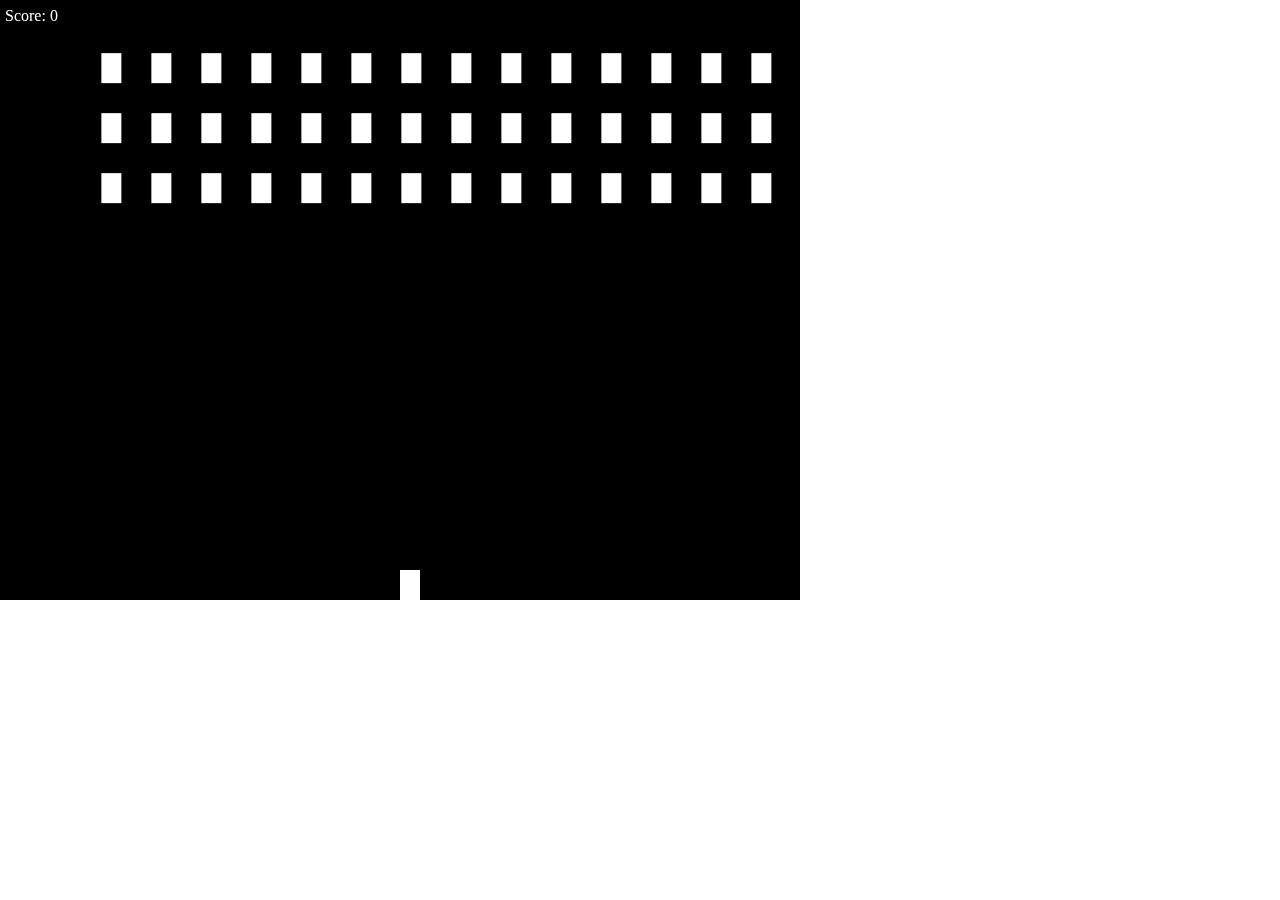
==== src-js/index.html @ d5f7619e "initial commit" ====
<!DOCTYPE HTML>
<html ng-app="store">
	<head>
		<!-- <script type="text/javascript" src="js/lib/app.js"></script> -->
		<!-- <script type="text/javascript" src="js/lib/angular.js"></script> -->
		<!-- <script type="text/javascript" src="js/lib/bootstrap.min.js"></script> -->
		<script type="text/javascript" src="js/lib/jquery-1.11.1.min.js"></script>
		<script type="text/javascript" src="js/lib/lodash.min.js"></script>
		<script type="text/javascript" src="js/invaders.js"></script>
		<link rel="stylesheet" type="text/css" href="css/bootstrap.min.css">
	</head>
	<body>
		<canvas id="invaderCanvas" width=800 height=600> </canvas>
	</body>
</html>
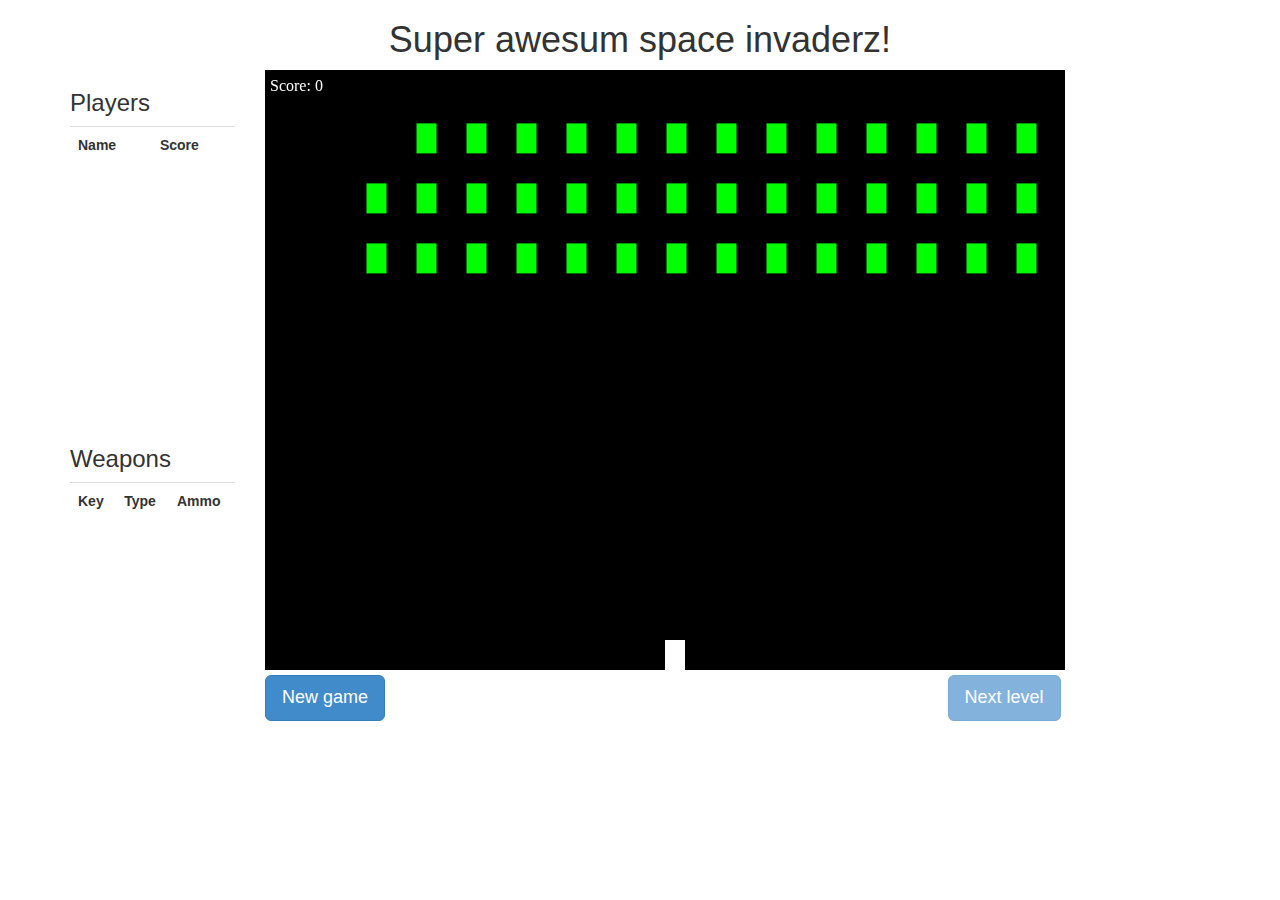
==== commit c9861d78: "Layout" ====
--- a/src-js/index.html
+++ b/src-js/index.html
@@ -1,16 +1,63 @@
 
 <!DOCTYPE HTML>
-<html ng-app="store">
+<html>
 	<head>
 		<!-- <script type="text/javascript" src="js/lib/app.js"></script> -->
 		<!-- <script type="text/javascript" src="js/lib/angular.js"></script> -->
-		<!-- <script type="text/javascript" src="js/lib/bootstrap.min.js"></script> -->
+		<title>Awesum space invaderz</title>
+		<meta name="viewport" content="width=device-width, initial-scale=1.0">
+
+
 		<script type="text/javascript" src="js/lib/jquery-1.11.1.min.js"></script>
 		<script type="text/javascript" src="js/lib/lodash.min.js"></script>
 		<script type="text/javascript" src="js/invaders.js"></script>
+
 		<link rel="stylesheet" type="text/css" href="css/bootstrap.min.css">
+		<link rel="stylesheet" type="text/css" href="css/style.css">
+
 	</head>
 	<body>
-		<canvas id="invaderCanvas" width=800 height=600> </canvas>
+		<script type="text/javascript" src="js/lib/bootstrap.min.js"></script> 
+		<div class="container">
+			<div class="row">
+
+				<h1 class="text-center">Super awesum space invaderz!</h1>
+
+			</div>
+			<div class="row">
+				<div class="col-md-2">
+					<h3>Players</h3>
+					<table height=300 class="table">
+						<th>Name</th>
+						<th>Score</th>
+					</table>
+					<h3>Weapons</h3>
+					<table class="table">
+						<th>Key</th>
+						<th>Type</th>
+						<th>Ammo</th>
+					</table>
+				</div>
+				<div class="col-md-8">
+					<canvas id="invaderCanvas" width=800 height=600> </canvas>	
+				</div>
+				<div class="col-md-2"></div>
+	        </div>
+
+			<div class="row">
+				<div class="col-md-2">
+
+				</div>
+				<div class="col-md-2">
+					<button id="newGameButton" class="btn btn-lg btn-primary">New game</button>
+				</div>
+				<div class="col-md-5">
+
+				</div>
+				<div class="col-md-2">
+					<button class="btn btn-lg btn-primary" disabled="disabled" >Next level</button>
+				</div>
+	        </div>
+        </div>
 	</body>
 </html>--- a/src-js/css/style.css
+++ b/src-js/css/style.css
@@ -0,0 +1,12 @@
+
+
+#main {
+	float:none;
+	border-style: solid;
+	border-width: 15px;
+	border-radius: 15px;
+	margin-left: auto;
+	margin-right: auto;
+	display:table;
+	clear:both;
+}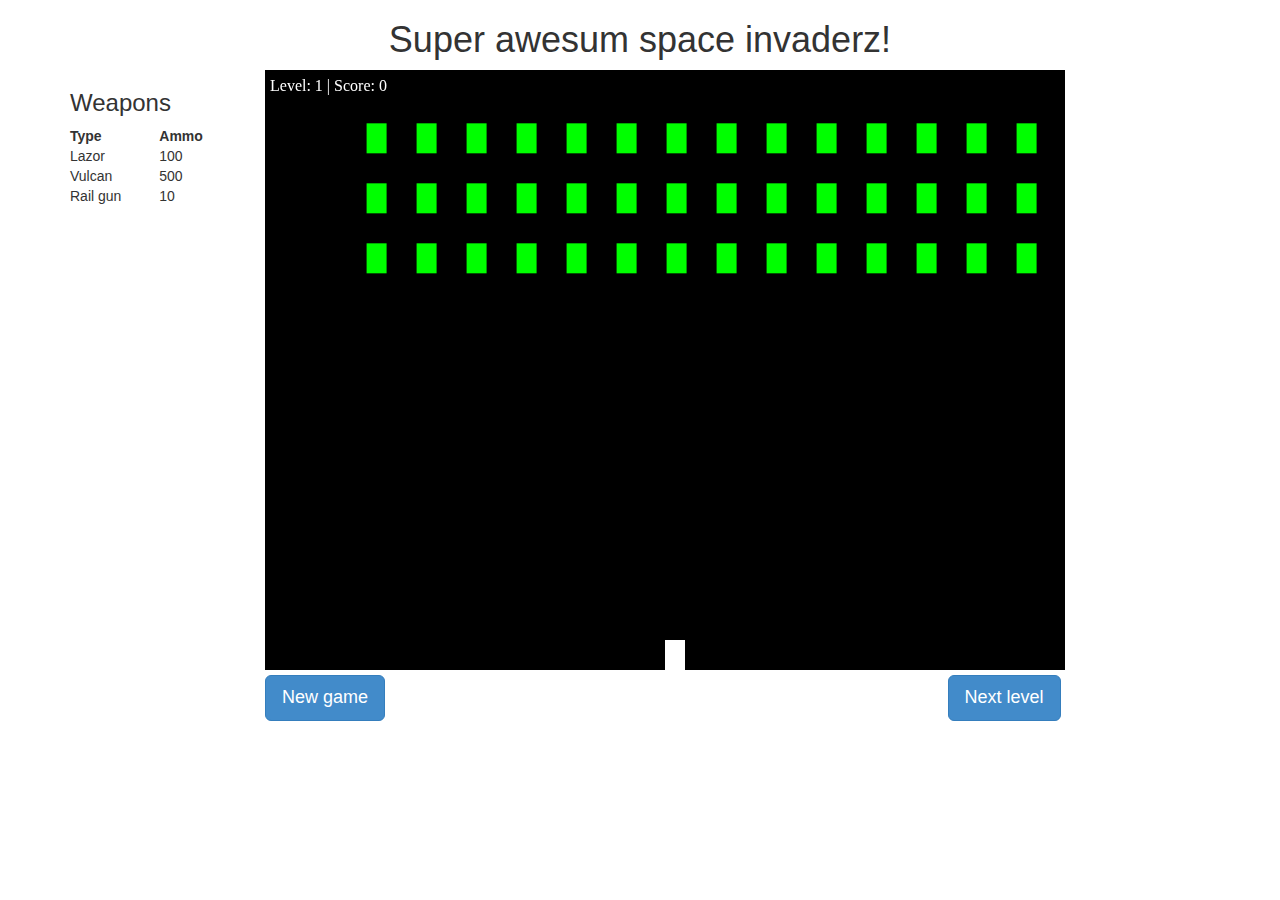
==== commit 5ea6dc56: "Different weapons" ====
--- a/src-js/index.html
+++ b/src-js/index.html
@@ -16,7 +16,7 @@
 		<link rel="stylesheet" type="text/css" href="css/style.css">
 
 	</head>
-	<body>
+	<body >
 		<script type="text/javascript" src="js/lib/bootstrap.min.js"></script> 
 		<div class="container">
 			<div class="row">
@@ -26,16 +26,13 @@
 			</div>
 			<div class="row">
 				<div class="col-md-2">
-					<h3>Players</h3>
+<!-- 					<h3>Players</h3>
 					<table height=300 class="table">
 						<th>Name</th>
 						<th>Score</th>
-					</table>
+					</table> -->
 					<h3>Weapons</h3>
-					<table class="table">
-						<th>Key</th>
-						<th>Type</th>
-						<th>Ammo</th>
+					<table id="weapon-table" class="table">
 					</table>
 				</div>
 				<div class="col-md-8">
@@ -55,7 +52,7 @@
 
 				</div>
 				<div class="col-md-2">
-					<button class="btn btn-lg btn-primary" disabled="disabled" >Next level</button>
+					<button id="nextLevelButton" class="btn btn-lg btn-primary"  >Next level</button>
 				</div>
 	        </div>
         </div>
--- a/src-js/css/style.css
+++ b/src-js/css/style.css
@@ -9,4 +9,4 @@
 	margin-right: auto;
 	display:table;
 	clear:both;
-}+}
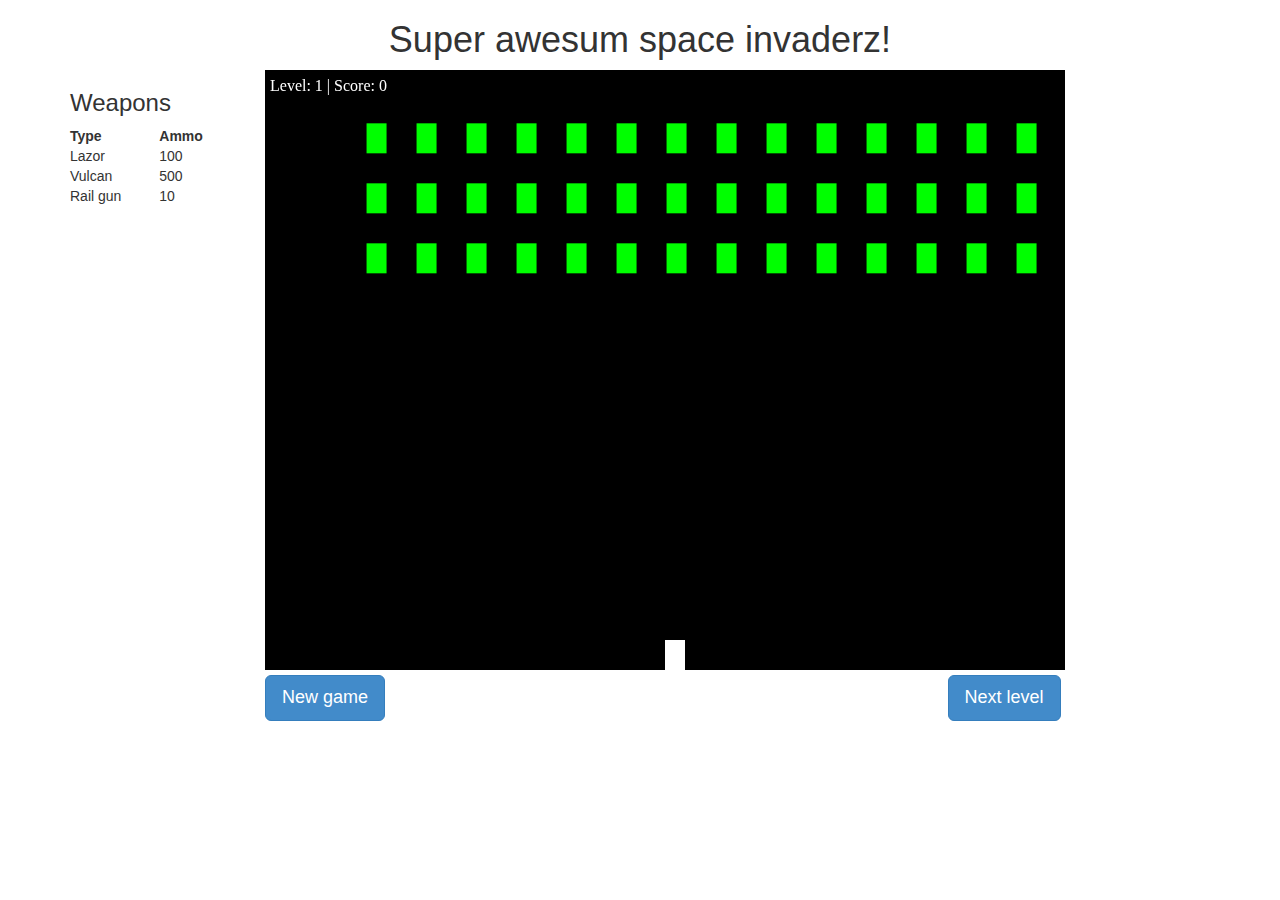
==== commit 1d91b6c9: "Adjusted railgun damage" ====
--- a/src-js/index.html
+++ b/src-js/index.html
@@ -32,7 +32,7 @@
 						<th>Score</th>
 					</table> -->
 					<h3>Weapons</h3>
-					<table id="weapon-table" class="table">
+					<table id="weapon-table" class="table table-condensed">
 					</table>
 				</div>
 				<div class="col-md-8">
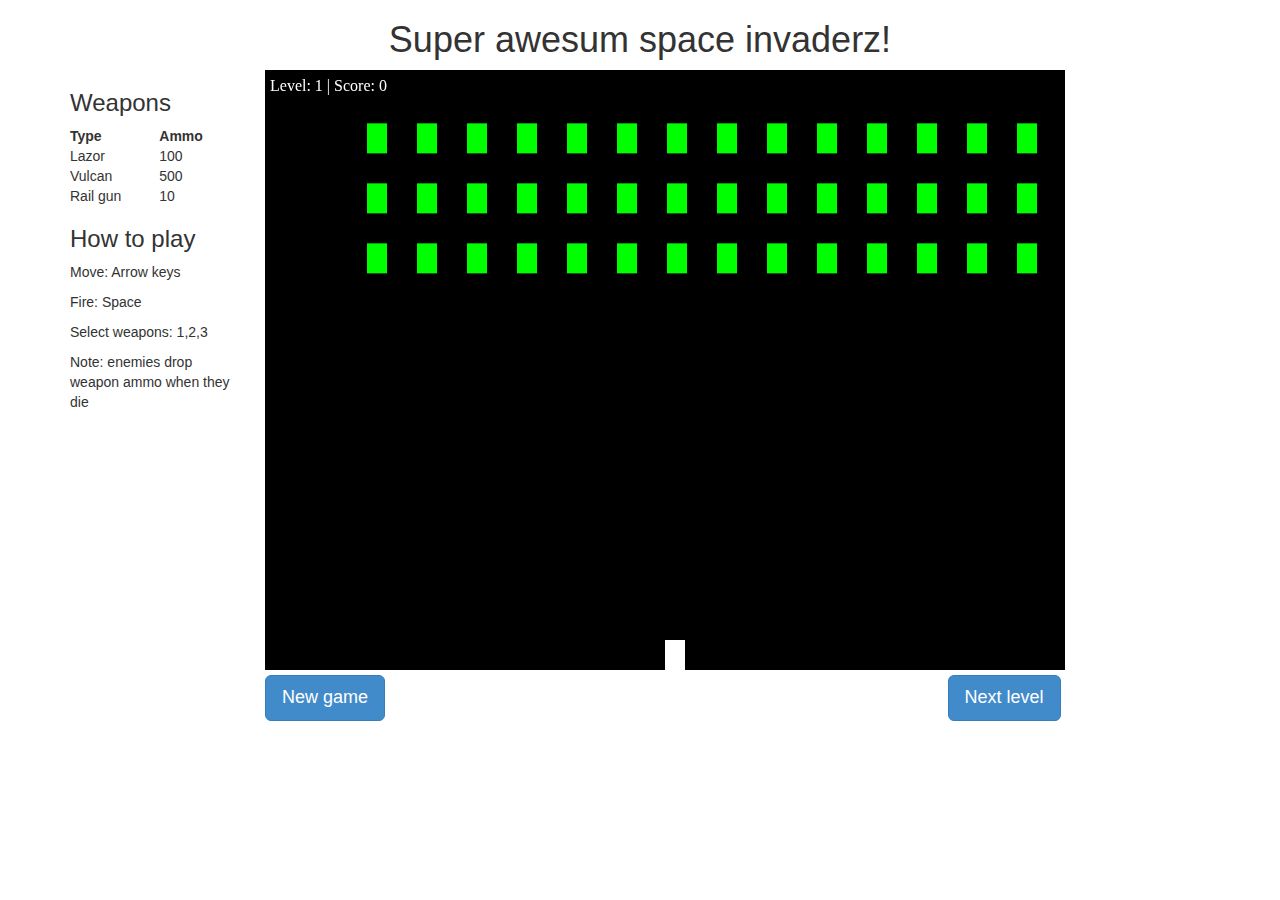
==== commit c7778585: "Added tips" ====
--- a/src-js/index.html
+++ b/src-js/index.html
@@ -34,6 +34,12 @@
 					<h3>Weapons</h3>
 					<table id="weapon-table" class="table table-condensed">
 					</table>
+		        	<h3>How to play</h3>
+		        	<p>Move: Arrow keys</p>
+		        	<p>Fire: Space</p>
+		        	<p>Select weapons: 1,2,3 </p>
+		        	<p>Note: enemies drop weapon ammo when they die</p>
+
 				</div>
 				<div class="col-md-8">
 					<canvas id="invaderCanvas" width=800 height=600> </canvas>	
@@ -55,6 +61,8 @@
 					<button id="nextLevelButton" class="btn btn-lg btn-primary"  >Next level</button>
 				</div>
 	        </div>
+
+
         </div>
 	</body>
 </html>